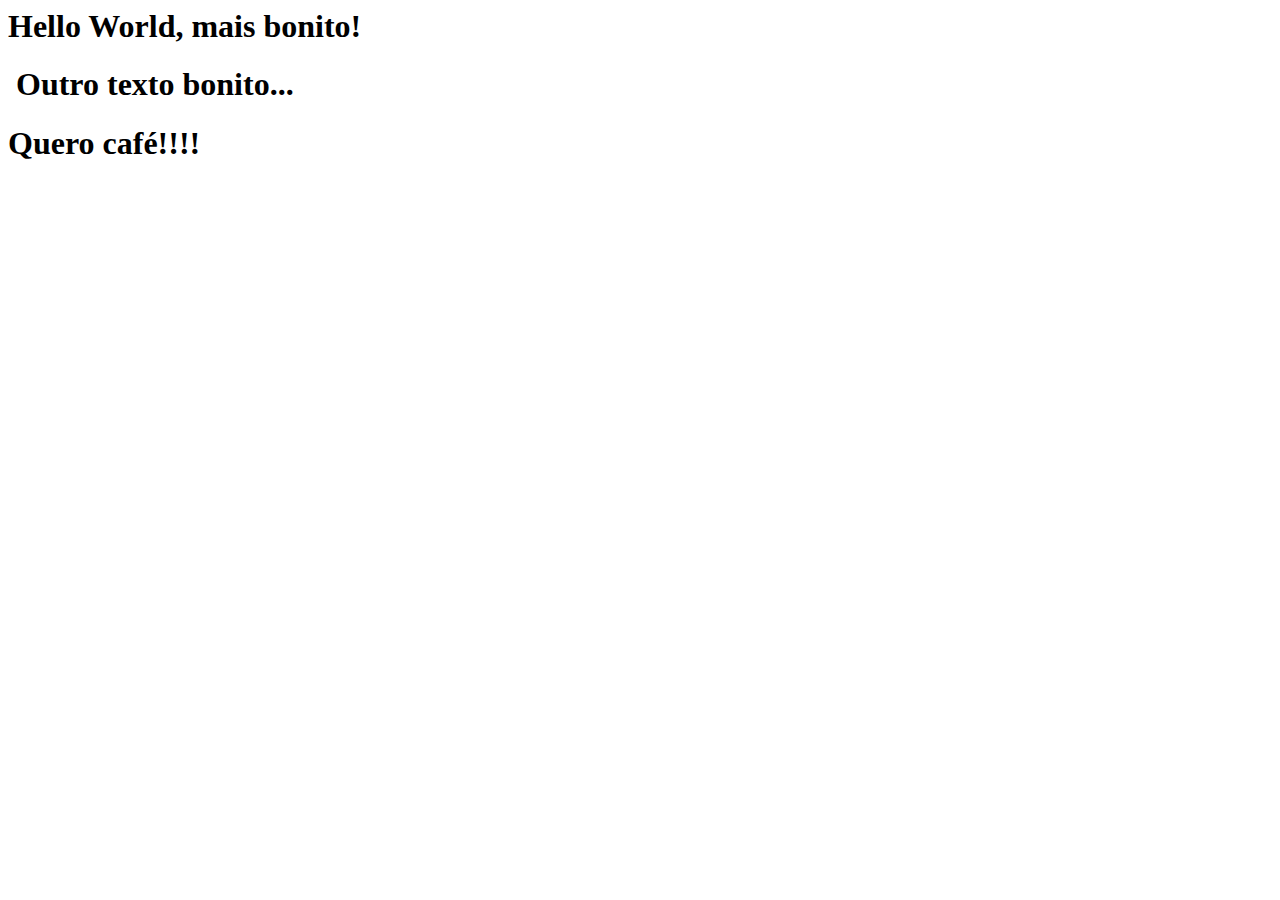
==== index.html @ 04673372 "Add files via upload" ====
<html>
    <head>
        <title>Exemplo CSS</title>
        <link rel="stylesheet" href="./Estilos/style.css" type="text/css">
    </head>
    <body>
        <h1>Hello World, mais bonito!</h1>
        <h1 class="titulo">&nbsp;Outro texto bonito...</h1>
        <h1>Quero caf&eacute;!!!!</h1>
    </body>
</html>
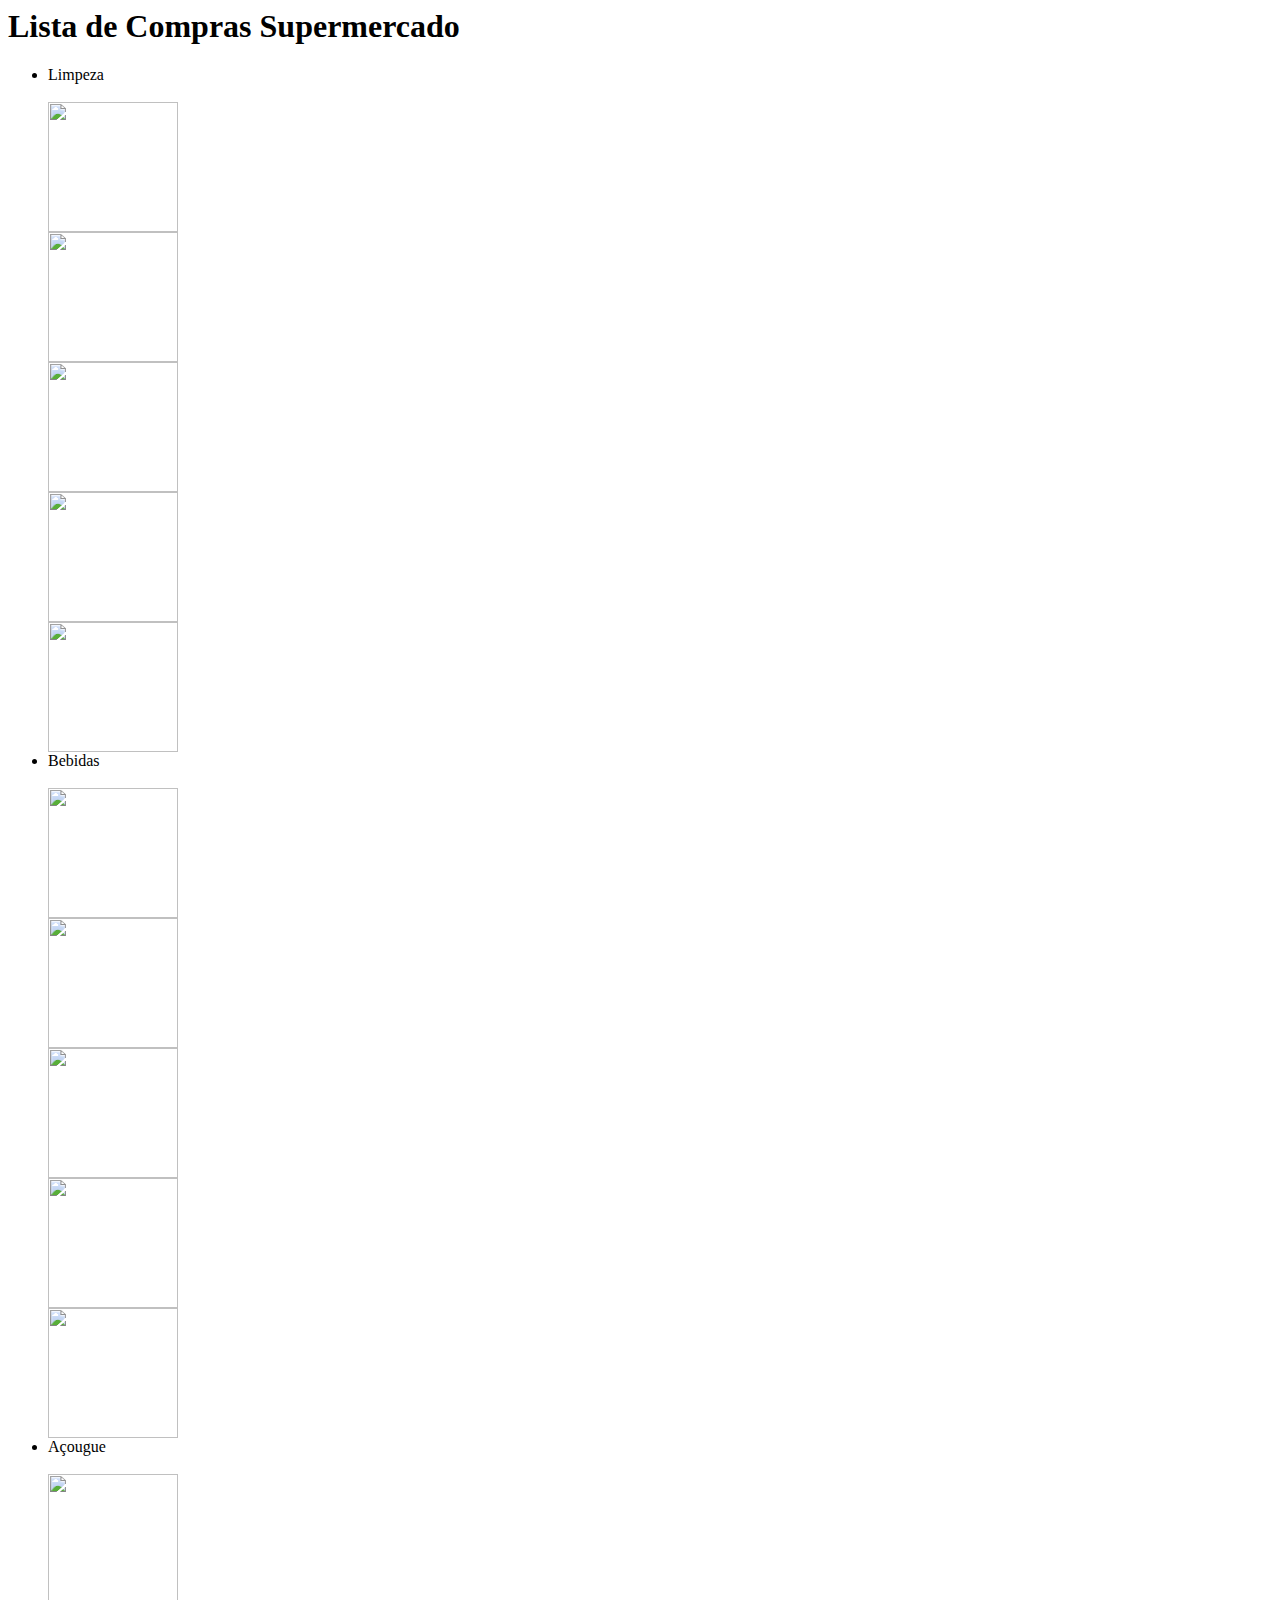
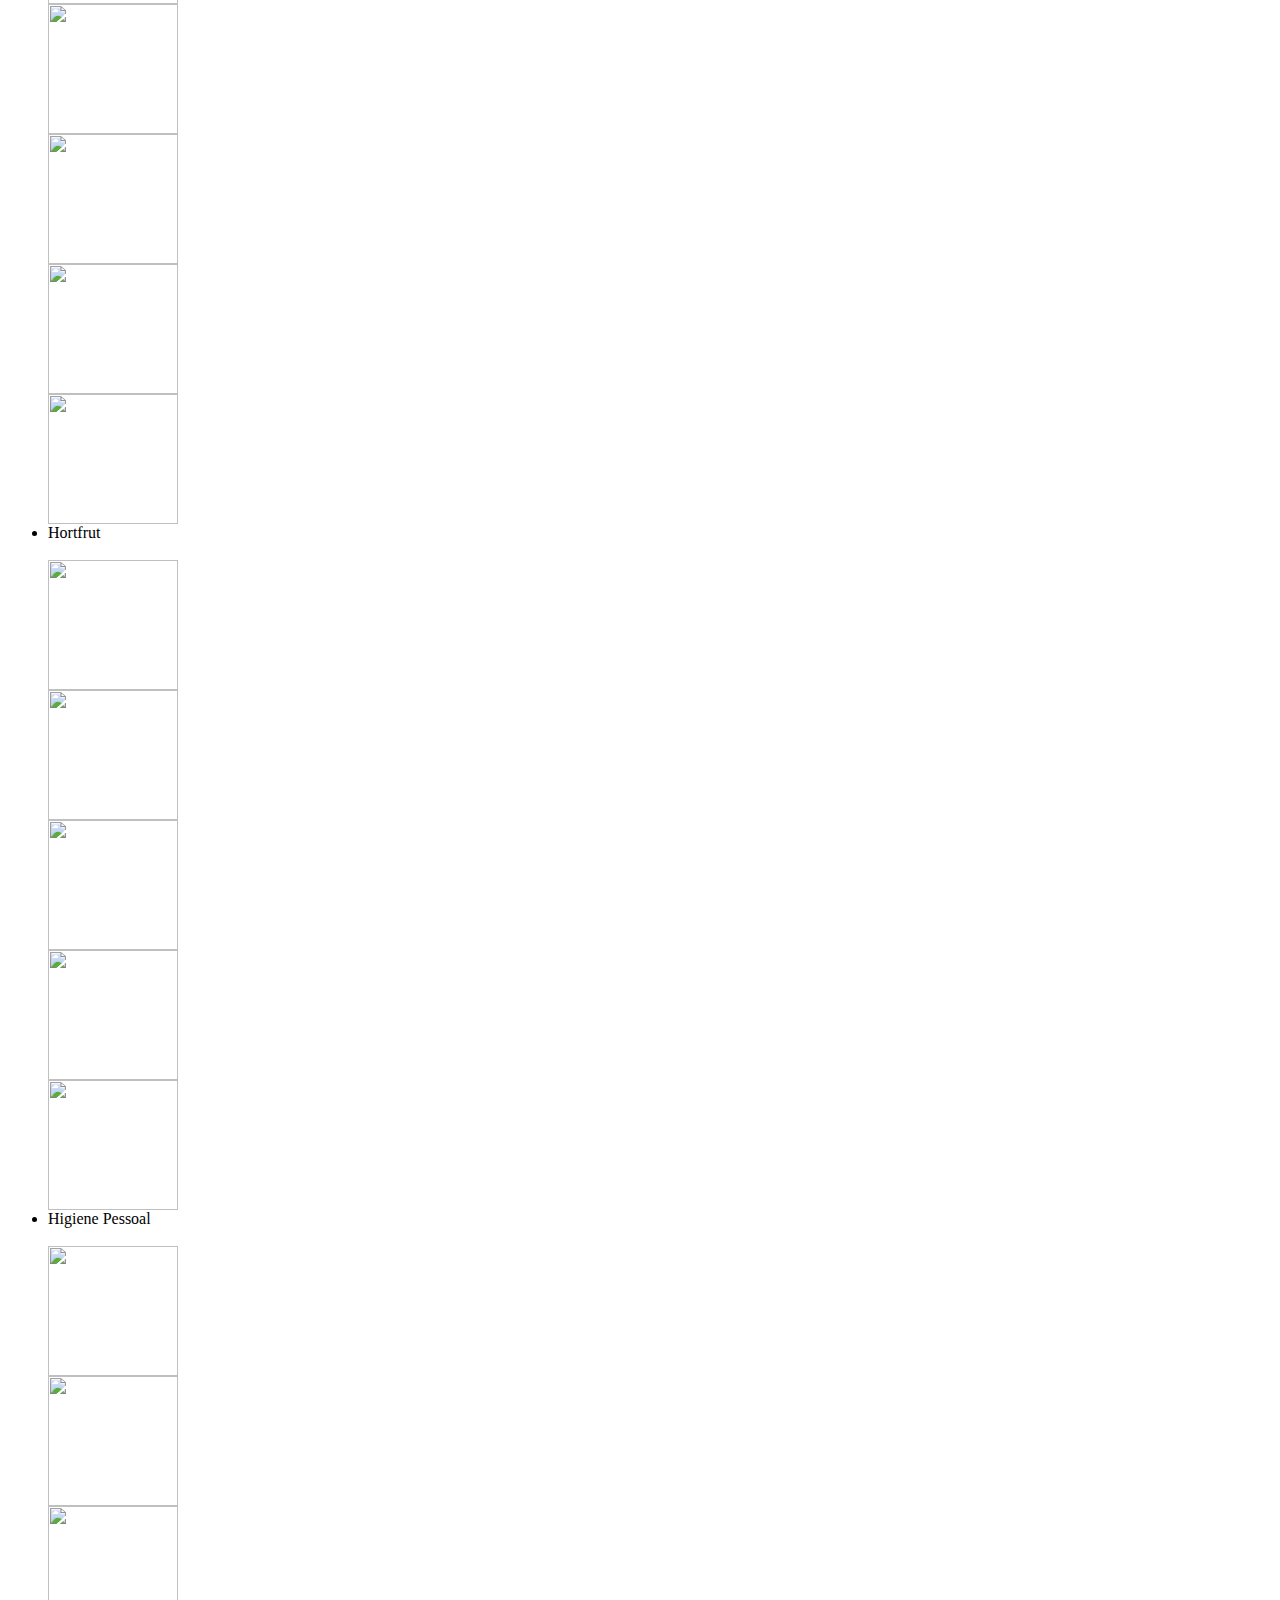
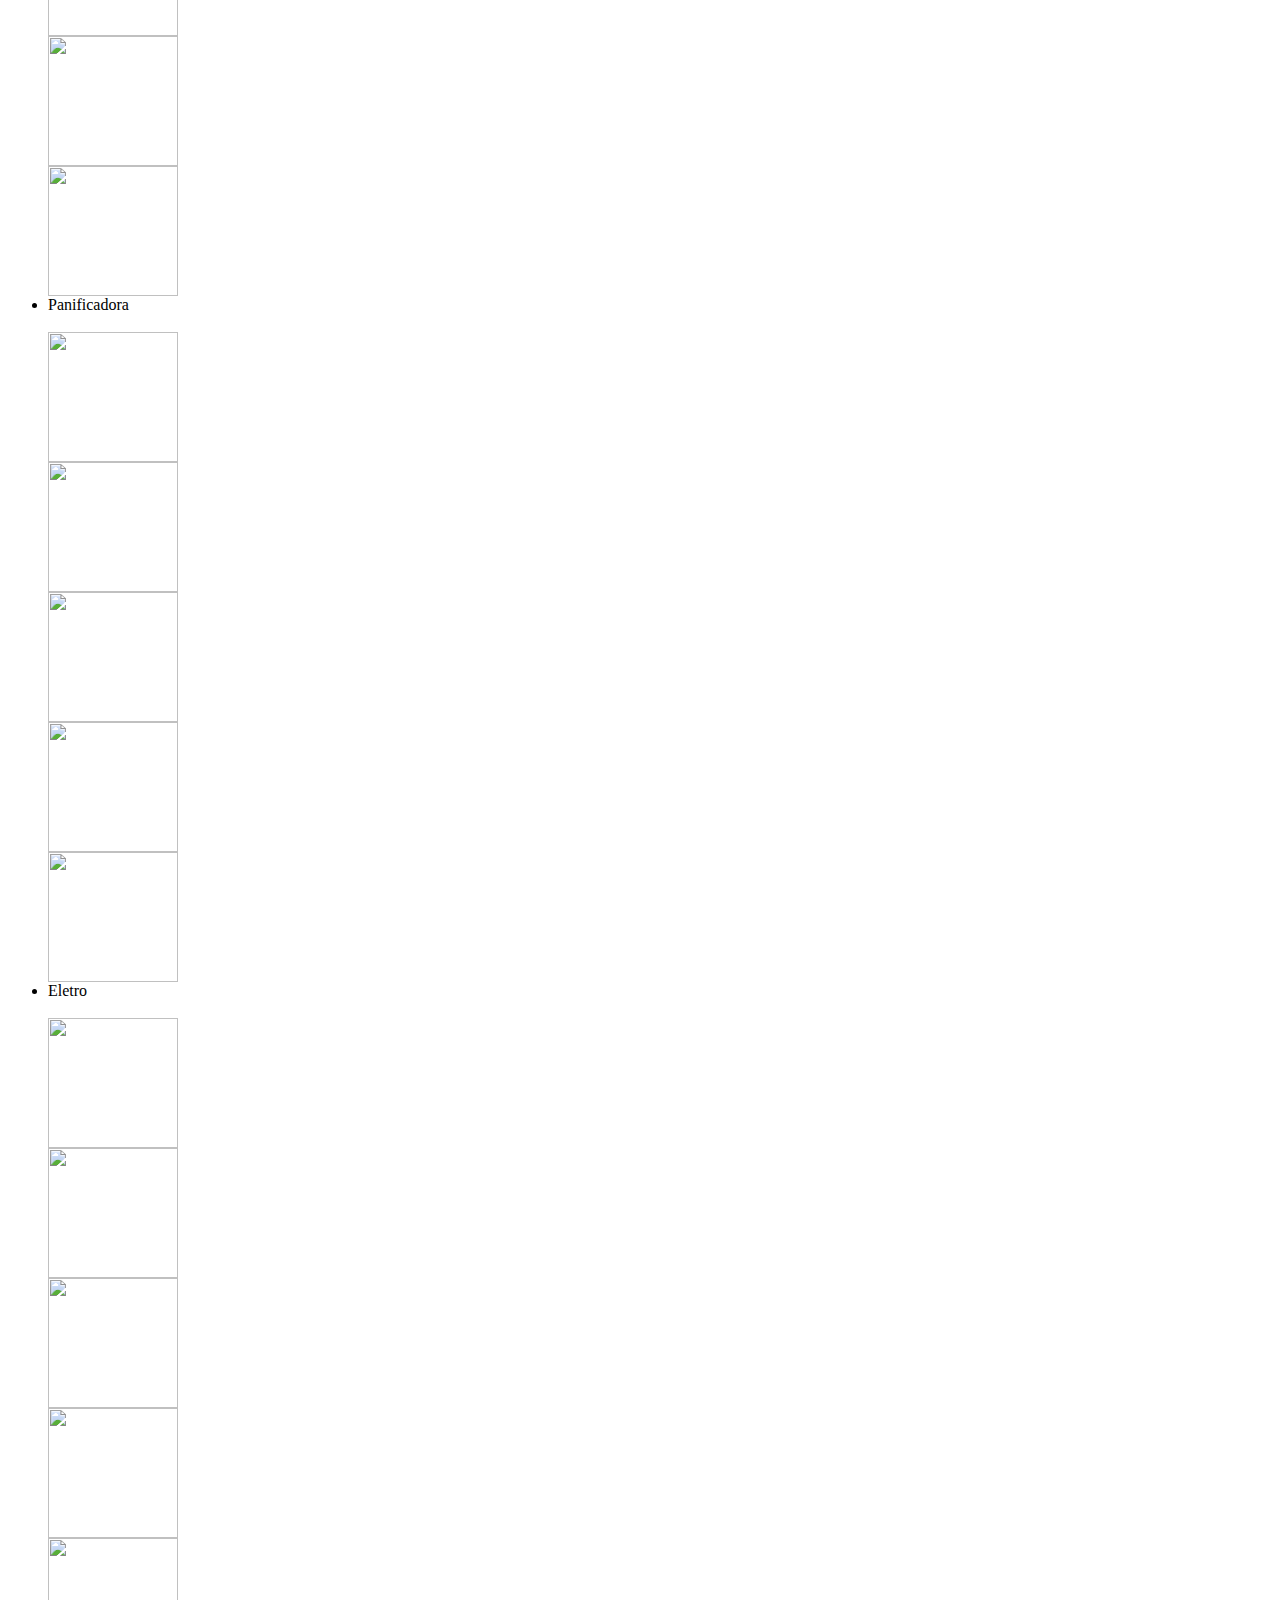
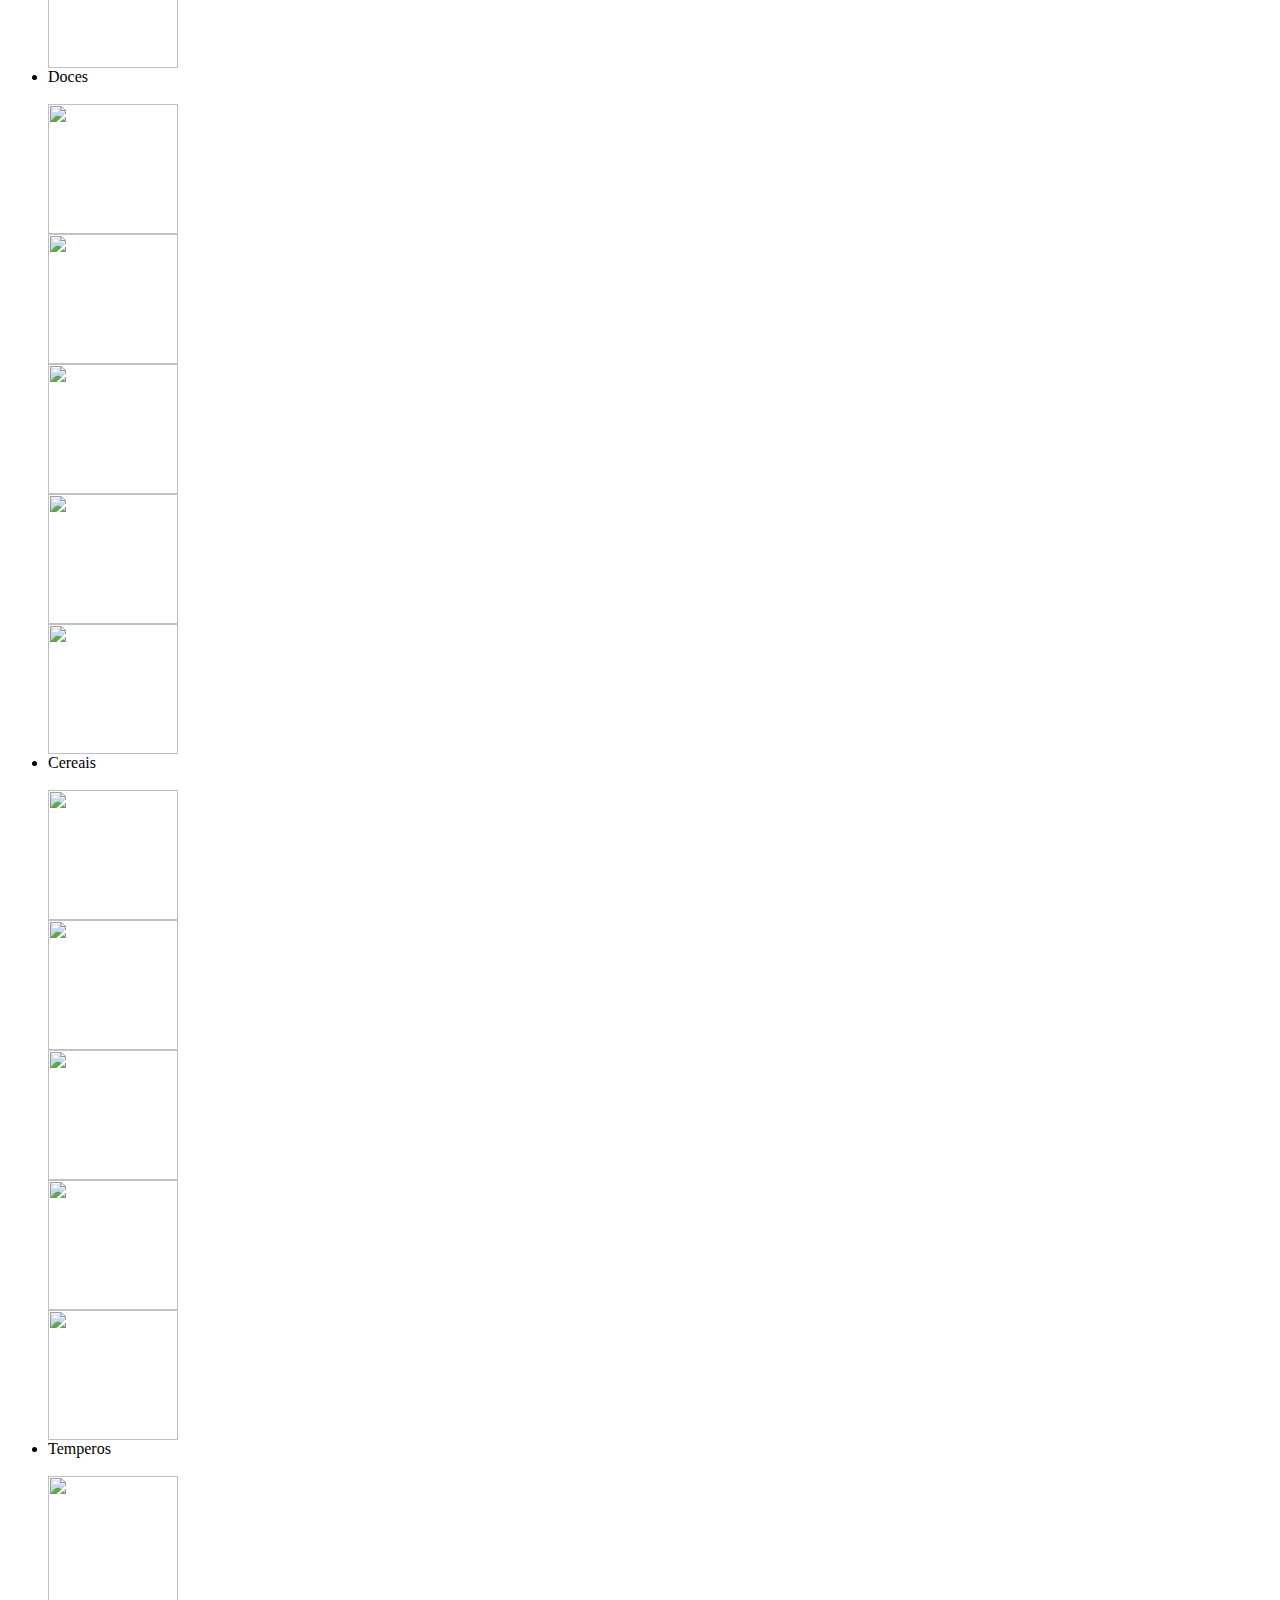
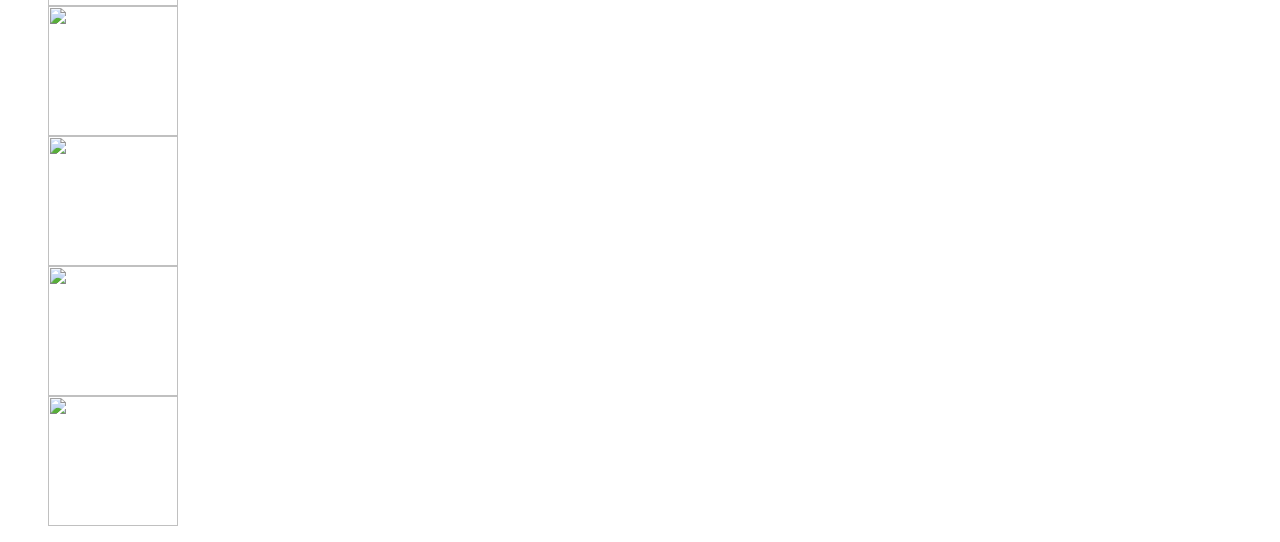
==== commit 5dda71ae: "Add files via upload" ====
--- a/index.html
+++ b/index.html
@@ -1,11 +1,91 @@
 <html>
-    <head>
-        <title>Exemplo CSS</title>
-        <link rel="stylesheet" href="./Estilos/style.css" type="text/css">
-    </head>
-    <body>
-        <h1>Hello World, mais bonito!</h1>
-        <h1 class="titulo">&nbsp;Outro texto bonito...</h1>
-        <h1>Quero caf&eacute;!!!!</h1>
-    </body>
-</html>+<head>
+    <title>Lista de Compras Supermercado</title>
+</head>
+<body>
+<h1>Lista de Compras Supermercado</h1>
+
+    <ul>
+
+    <li>Limpeza</li>
+    
+    <br><img src="https://cdn.awsli.com.br/300x300/2732/2732782/produto/263363238/sabao-em-po-aomo-lavagem-perfeita-800g-t5shzn32zv.jpg" width="130px">
+    <br><img src="https://cdn.awsli.com.br/600x450/2185/2185558/produto/245933241/lavanderia-girando-sol-acao-total-sabao-liquido-p-roupas-5l-d13ab405-f087m2v608.jpg" width="130px">
+    <br><img src="https://encrypted-tbn0.gstatic.com/images?q=tbn:ANd9GcSQDHB2IP5m7UOggHAuUGIqe2mVwFNinQmpug&s" width="130px">
+    <br><img src="https://images.tcdn.com.br/img/img_prod/694926/detergente_ype_lava_loucas_neutro_liquido_500ml_360129_1_dabf73d81954210caed4e6bdd961a981.jpg" width="130px">
+    <br><img src="https://cdn.awsli.com.br/2500x2500/446/446822/produto/19558439/papel-higinico-neutro-folha-simples-personal---c-4un-0-7896110094816-xkua0ndqjb.jpg" width="130px">
+    
+    <li>Bebidas</li>
+    
+    <br><img src="https://encrypted-tbn0.gstatic.com/images?q=tbn:ANd9GcSjipNEE_afqL2Pa4SkpLXZ0KJ7AKdXT2443w&s" width="130px">
+    <br><img src="https://encrypted-tbn0.gstatic.com/images?q=tbn:ANd9GcQdnCN93dowrCHtS0UXuaytMLV1FVKgkOW16w&s" width="130px">
+    <br><img src="https://drogariasp.vteximg.com.br/arquivos/ids/435164-1000-1000/641693---energetico-monster-energy-473ml-spal.jpg?v=637496168469870000" width="130px">
+    <br><img src="https://ibassets.com.br/ib.item.image.large/l-567c493a255b49e0a11112b741bb6039.jpeg" width="130px">
+    <br><img src="https://destro.fbitsstatic.net/img/p/isotonico-gatorade-laranja-500ml-77913/264467-1.jpg?w=500&h=500&v=no-change&qs=ignore" width="130px">
+
+    <li>Açougue</li>
+
+    <br><img src="https://encrypted-tbn0.gstatic.com/images?q=tbn:ANd9GcSnXCrG7gqh3ilHZXtg-mRGIzVCGohrsRJ--Q&s" width="130px">
+    <br><img src="https://encrypted-tbn0.gstatic.com/images?q=tbn:ANd9GcQit7PEDLl-A0BXILIma5Bmd6piSO52qp4VNg&s" width="130px">
+    <br><img src="https://www.acouguebomboi.com.br/wp-content/uploads/2021/04/alcatra-bomboi-mercado-de-carnes-rio-de-janeiro.jpg" width="130px">
+    <br><img src="https://encrypted-tbn0.gstatic.com/images?q=tbn:ANd9GcTfmpqPJIetAG-mI67DGDinLAa7BO-mLLautA&s" width="130px">
+    <br><img src="https://phygital-files.mercafacil.com/celeiromorrinhos/uploads/produto/carne_bovina_bisteca_paleta_c_osso_kg_d782d275-d102-40c1-81d0-87d5aa42658c.png" width="130px">
+
+    <li>Hortfrut</li>
+
+    <br><img src="https://cdn.awsli.com.br/800x800/681/681419/produto/238644608/pimenta-o-vermelho-10kg-1gks5c1n3c.png" width="130px">
+    <br><img src="https://s2.glbimg.com/8Yjg1726M3Esv1UgHaXHluVigF4=/400x280/top/e.glbimg.com/og/ed/f/original/2013/12/02/como_plantar_pepino.jpg" width="130px">
+    <br><img src="https://encrypted-tbn0.gstatic.com/images?q=tbn:ANd9GcSj5Hldep-nhKxhEEk5a-Dc2vQjweqt4brNSQ&s" width="130px">
+    <br><img src="https://vendas.sakata.com.br/wp-content/uploads/2023/06/img-psique.jpg" width="130px">
+    <br><img src="https://www.proativaalimentos.com.br/image/cache/catalog/img_prod/captura_de_tela_2018-01-25_a_s_09.13.13[1]-1000x1000.png" width="130px">
+    
+    <li>Higiene Pessoal</li>
+    
+    <br><img src="https://dmvfarma.vtexassets.com/arquivos/ids/250576-800-auto?v=638569257770830000&width=800&height=auto&aspect=true" width="130px">
+    <br><img src="https://images.tcdn.com.br/img/img_prod/763758/sabonete_barra_dove_original_90g_564_1_07b591daf936fa53b6470ed0bb21e7b0.jpg" width="130px">
+    <br><img src="https://drogariasp.vteximg.com.br/arquivos/ids/1066314-1000-1000/615641---Enxaguante-Bucal-Colgate-Plax-Ice-Infinity-1-Litro_0000_629a1a356673660bdf955ed0.png?v=638455194369230000" width="130px">
+    <br><img src="https://m.media-amazon.com/images/I/51YN9E9CZZL._AC_UF1000,1000_QL80_.jpg" width="130px">
+    <br><img src="https://m.media-amazon.com/images/I/61avWOVBbzL._AC_UF1000,1000_QL80_.jpg" width="130px">
+    
+    <li>Panificadora</li>
+
+    <br><img src="https://cdn.2rscms.com.br/imgcache/5054/uploads/5054/layout/Linha%20Gold%20Paes/pao-frances.png.webp" width="130px">
+    <br><img src="https://www.naturaldaterra.com.br/_next/image?url=https%3A%2F%2Fnaturalterra.vtexassets.com%2Farquivos%2Fids%2F156620%2FBolo-de-Chocolate.jpg%3Fv%3D638671093207430000&w=1440&q=75" width="130px">
+    <br><img src="https://www.hortifruti.com.br/_next/image?url=https%3A%2F%2Fhortifrutibr.vtexassets.com%2Farquivos%2Fids%2F167288%2FPao-de-Queijo-Unidade.jpg%3Fv%3D638671094112700000&w=1440&q=75" width="130px">
+    <br><img src="https://superrissul.vtexassets.com/arquivos/ids/738883/Cueca-Virada-Caseira.png?v=638774058933430000" width="130px">
+    <br><img src="https://cupcakeparaeventos.com.br/wp-content/uploads/2024/05/cupcake_19-1000x1000-1.jpg" width="130px">
+    
+    <li>Eletro</li>
+
+    <br><img src="https://m.media-amazon.com/images/I/81tEuaCmUBL.jpg" width="130px">
+    <br><img src="https://images.tcdn.com.br/img/img_prod/486750/computador_completo_tob_intel_core_i7_com_ssd_480gb_memoria_16gb_windows_10_pro_trial_teclado_e_mous_7777_1_8c7a9cc73ecb2d2ea23548986101be52.jpeg" width="130px">
+    <br><img src="https://encrypted-tbn0.gstatic.com/images?q=tbn:ANd9GcTOVVKu_3SAU_3YGxT3aMFqMqKmwN_Ibexq2w&s" width="130px">
+    <br><img src="https://encrypted-tbn0.gstatic.com/images?q=tbn:ANd9GcST7bYCQJk12PXe0KpRgekjDCnI_g3cdWTmww&s" width="130px">
+    <br><img src="https://moveislinhares.vteximg.com.br/arquivos/ids/237222-1000-1000/113995-1.jpg?v=638681612838030000" width="130px">
+    
+    <li>Doces</li>
+
+    <br><img src="https://www.marajoaraalimentos.com.br/2018/wp-content/uploads/2020/07/349-scaled.jpg" width="130px">
+    <br><img src="https://i0.wp.com/dcdocura.com.br/wp-content/uploads/2023/05/cone-trufado-de-brigadeiro-1.webp?fit=600%2C450&ssl=1" width="130px">
+    <br><img src="https://a-static.mlcdn.com.br/1500x1500/caixa-de-bombom-nestle-especialidades-251g/magazineluiza/230907700/d7bb82690a7769fb9d52b24f656a8576.jpg" width="130px">
+    <br><img src="https://encrypted-tbn0.gstatic.com/images?q=tbn:ANd9GcTcBjrDNbrICowO3UbnU59yB95jqkcWAm5-sA&s" width="130px">
+    <br><img src="https://encrypted-tbn0.gstatic.com/images?q=tbn:ANd9GcTngz7WDlHzj9gGV6LwrvYSfrPojOyJdqg1Eg&s" width="130px">
+    
+    <li>Cereais</li>
+
+    <br><img src="https://www.clubeextra.com.br/img/uploads/1/495/25083495.jpg" width="130px">
+    <br><img src="https://casaspedro.vteximg.com.br/arquivos/ids/197207-1000-1000/arroz-branco-tipo-1-agulinha--kg.png?v=638772290170330000" width="130px">
+    <br><img src="https://agrossol.com/arquivos//produtos/70/original/centeio-e1547635578645.jpg" width="130px">
+    <br><img src="https://carrefourbrfood.vtexassets.com/arquivos/ids/178733914/cereal-matinal-nescau-770g-3.jpg?v=638669434936000000" width="130px">
+    <br><img src="https://imageswscdn.wslojas.com.br/files/24534/MED_quinoa-em-graos-mix-pacote-5-kg-60-1.jpg" width="130px">
+
+    <li>Temperos</li>
+
+    <br><img src="https://temperosedoces.com.br/wp-content/uploads/2018/11/sal-rosa-do-himalaia.jpg" width="130px">
+    <br><img src="https://images.tcdn.com.br/img/img_prod/1219012/acafrao_em_po_curcuma_100g_569_1_8835a2fadaee65e9727eaee90683acb8_20240219125055.jpg" width="130px">
+    <br><img src="https://cdn.awsli.com.br/600x450/1563/1563255/produto/66264394/8abc7a251c.jpg" width="130px">
+    <br><img src="https://cdn.awsli.com.br/2500x2500/2684/2684824/produto/273555442/cominho-em-po-46t6jizdt6.jpg" width="130px">
+    <br><img src="https://lojaajinomoto.vtexassets.com/arquivos/ids/156477/carnes-imagem.png?v=638730929534930000" width="130px">
+  <ul>
+<body>
+<html>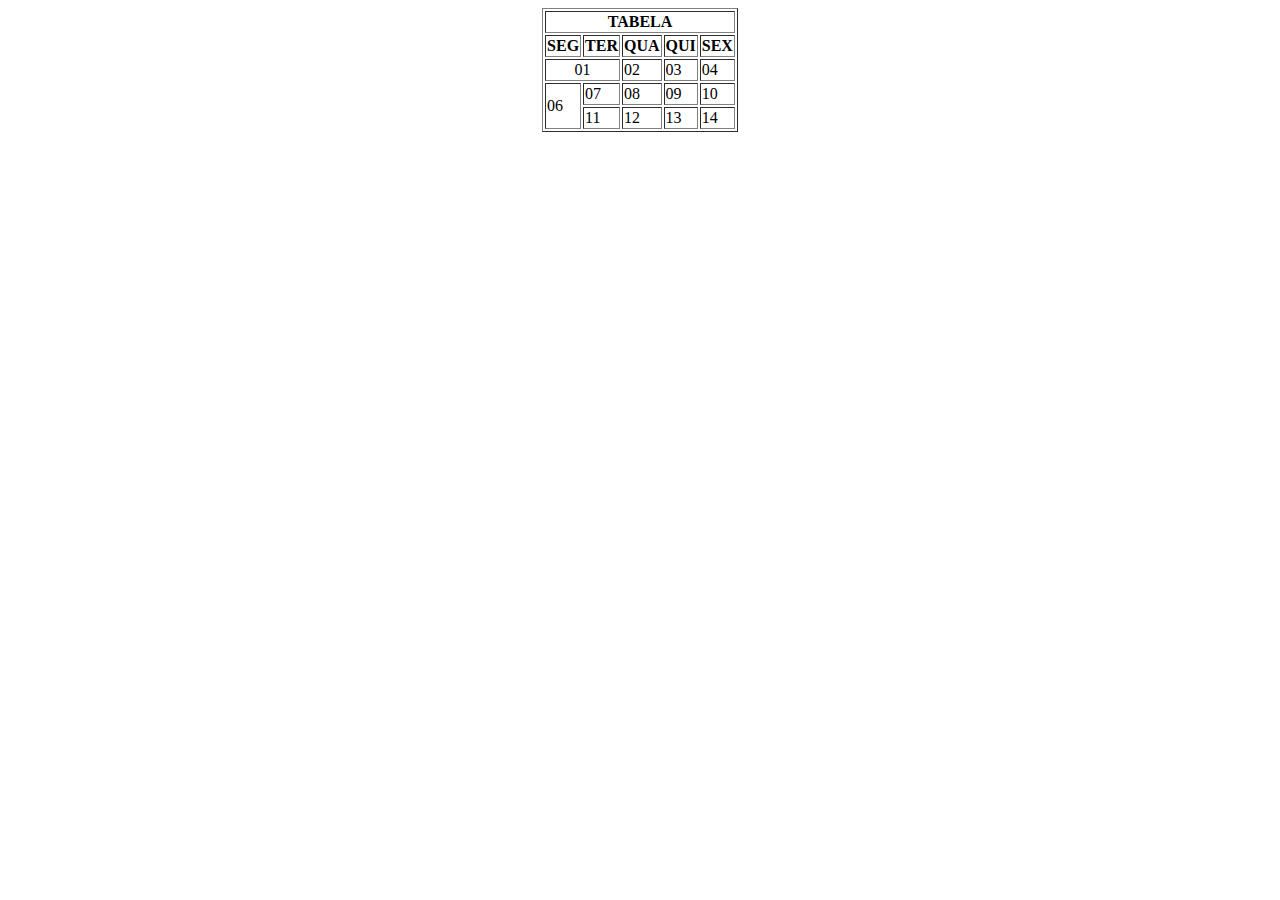
==== commit a6ea2f29: "Add files via upload" ====
--- a/index.html
+++ b/index.html
@@ -1,91 +1,41 @@
-<html>
+<!DOCTYPE html>
+<html lang="en">
 <head>
-    <title>Lista de Compras Supermercado</title>
+    <meta charset="UTF-8">
+    <title>Tabela</title>
 </head>
+
 <body>
-<h1>Lista de Compras Supermercado</h1>
-
-    <ul>
-
-    <li>Limpeza</li>
-    
-    <br><img src="https://cdn.awsli.com.br/300x300/2732/2732782/produto/263363238/sabao-em-po-aomo-lavagem-perfeita-800g-t5shzn32zv.jpg" width="130px">
-    <br><img src="https://cdn.awsli.com.br/600x450/2185/2185558/produto/245933241/lavanderia-girando-sol-acao-total-sabao-liquido-p-roupas-5l-d13ab405-f087m2v608.jpg" width="130px">
-    <br><img src="https://encrypted-tbn0.gstatic.com/images?q=tbn:ANd9GcSQDHB2IP5m7UOggHAuUGIqe2mVwFNinQmpug&s" width="130px">
-    <br><img src="https://images.tcdn.com.br/img/img_prod/694926/detergente_ype_lava_loucas_neutro_liquido_500ml_360129_1_dabf73d81954210caed4e6bdd961a981.jpg" width="130px">
-    <br><img src="https://cdn.awsli.com.br/2500x2500/446/446822/produto/19558439/papel-higinico-neutro-folha-simples-personal---c-4un-0-7896110094816-xkua0ndqjb.jpg" width="130px">
-    
-    <li>Bebidas</li>
-    
-    <br><img src="https://encrypted-tbn0.gstatic.com/images?q=tbn:ANd9GcSjipNEE_afqL2Pa4SkpLXZ0KJ7AKdXT2443w&s" width="130px">
-    <br><img src="https://encrypted-tbn0.gstatic.com/images?q=tbn:ANd9GcQdnCN93dowrCHtS0UXuaytMLV1FVKgkOW16w&s" width="130px">
-    <br><img src="https://drogariasp.vteximg.com.br/arquivos/ids/435164-1000-1000/641693---energetico-monster-energy-473ml-spal.jpg?v=637496168469870000" width="130px">
-    <br><img src="https://ibassets.com.br/ib.item.image.large/l-567c493a255b49e0a11112b741bb6039.jpeg" width="130px">
-    <br><img src="https://destro.fbitsstatic.net/img/p/isotonico-gatorade-laranja-500ml-77913/264467-1.jpg?w=500&h=500&v=no-change&qs=ignore" width="130px">
-
-    <li>Açougue</li>
-
-    <br><img src="https://encrypted-tbn0.gstatic.com/images?q=tbn:ANd9GcSnXCrG7gqh3ilHZXtg-mRGIzVCGohrsRJ--Q&s" width="130px">
-    <br><img src="https://encrypted-tbn0.gstatic.com/images?q=tbn:ANd9GcQit7PEDLl-A0BXILIma5Bmd6piSO52qp4VNg&s" width="130px">
-    <br><img src="https://www.acouguebomboi.com.br/wp-content/uploads/2021/04/alcatra-bomboi-mercado-de-carnes-rio-de-janeiro.jpg" width="130px">
-    <br><img src="https://encrypted-tbn0.gstatic.com/images?q=tbn:ANd9GcTfmpqPJIetAG-mI67DGDinLAa7BO-mLLautA&s" width="130px">
-    <br><img src="https://phygital-files.mercafacil.com/celeiromorrinhos/uploads/produto/carne_bovina_bisteca_paleta_c_osso_kg_d782d275-d102-40c1-81d0-87d5aa42658c.png" width="130px">
-
-    <li>Hortfrut</li>
-
-    <br><img src="https://cdn.awsli.com.br/800x800/681/681419/produto/238644608/pimenta-o-vermelho-10kg-1gks5c1n3c.png" width="130px">
-    <br><img src="https://s2.glbimg.com/8Yjg1726M3Esv1UgHaXHluVigF4=/400x280/top/e.glbimg.com/og/ed/f/original/2013/12/02/como_plantar_pepino.jpg" width="130px">
-    <br><img src="https://encrypted-tbn0.gstatic.com/images?q=tbn:ANd9GcSj5Hldep-nhKxhEEk5a-Dc2vQjweqt4brNSQ&s" width="130px">
-    <br><img src="https://vendas.sakata.com.br/wp-content/uploads/2023/06/img-psique.jpg" width="130px">
-    <br><img src="https://www.proativaalimentos.com.br/image/cache/catalog/img_prod/captura_de_tela_2018-01-25_a_s_09.13.13[1]-1000x1000.png" width="130px">
-    
-    <li>Higiene Pessoal</li>
-    
-    <br><img src="https://dmvfarma.vtexassets.com/arquivos/ids/250576-800-auto?v=638569257770830000&width=800&height=auto&aspect=true" width="130px">
-    <br><img src="https://images.tcdn.com.br/img/img_prod/763758/sabonete_barra_dove_original_90g_564_1_07b591daf936fa53b6470ed0bb21e7b0.jpg" width="130px">
-    <br><img src="https://drogariasp.vteximg.com.br/arquivos/ids/1066314-1000-1000/615641---Enxaguante-Bucal-Colgate-Plax-Ice-Infinity-1-Litro_0000_629a1a356673660bdf955ed0.png?v=638455194369230000" width="130px">
-    <br><img src="https://m.media-amazon.com/images/I/51YN9E9CZZL._AC_UF1000,1000_QL80_.jpg" width="130px">
-    <br><img src="https://m.media-amazon.com/images/I/61avWOVBbzL._AC_UF1000,1000_QL80_.jpg" width="130px">
-    
-    <li>Panificadora</li>
-
-    <br><img src="https://cdn.2rscms.com.br/imgcache/5054/uploads/5054/layout/Linha%20Gold%20Paes/pao-frances.png.webp" width="130px">
-    <br><img src="https://www.naturaldaterra.com.br/_next/image?url=https%3A%2F%2Fnaturalterra.vtexassets.com%2Farquivos%2Fids%2F156620%2FBolo-de-Chocolate.jpg%3Fv%3D638671093207430000&w=1440&q=75" width="130px">
-    <br><img src="https://www.hortifruti.com.br/_next/image?url=https%3A%2F%2Fhortifrutibr.vtexassets.com%2Farquivos%2Fids%2F167288%2FPao-de-Queijo-Unidade.jpg%3Fv%3D638671094112700000&w=1440&q=75" width="130px">
-    <br><img src="https://superrissul.vtexassets.com/arquivos/ids/738883/Cueca-Virada-Caseira.png?v=638774058933430000" width="130px">
-    <br><img src="https://cupcakeparaeventos.com.br/wp-content/uploads/2024/05/cupcake_19-1000x1000-1.jpg" width="130px">
-    
-    <li>Eletro</li>
-
-    <br><img src="https://m.media-amazon.com/images/I/81tEuaCmUBL.jpg" width="130px">
-    <br><img src="https://images.tcdn.com.br/img/img_prod/486750/computador_completo_tob_intel_core_i7_com_ssd_480gb_memoria_16gb_windows_10_pro_trial_teclado_e_mous_7777_1_8c7a9cc73ecb2d2ea23548986101be52.jpeg" width="130px">
-    <br><img src="https://encrypted-tbn0.gstatic.com/images?q=tbn:ANd9GcTOVVKu_3SAU_3YGxT3aMFqMqKmwN_Ibexq2w&s" width="130px">
-    <br><img src="https://encrypted-tbn0.gstatic.com/images?q=tbn:ANd9GcST7bYCQJk12PXe0KpRgekjDCnI_g3cdWTmww&s" width="130px">
-    <br><img src="https://moveislinhares.vteximg.com.br/arquivos/ids/237222-1000-1000/113995-1.jpg?v=638681612838030000" width="130px">
-    
-    <li>Doces</li>
-
-    <br><img src="https://www.marajoaraalimentos.com.br/2018/wp-content/uploads/2020/07/349-scaled.jpg" width="130px">
-    <br><img src="https://i0.wp.com/dcdocura.com.br/wp-content/uploads/2023/05/cone-trufado-de-brigadeiro-1.webp?fit=600%2C450&ssl=1" width="130px">
-    <br><img src="https://a-static.mlcdn.com.br/1500x1500/caixa-de-bombom-nestle-especialidades-251g/magazineluiza/230907700/d7bb82690a7769fb9d52b24f656a8576.jpg" width="130px">
-    <br><img src="https://encrypted-tbn0.gstatic.com/images?q=tbn:ANd9GcTcBjrDNbrICowO3UbnU59yB95jqkcWAm5-sA&s" width="130px">
-    <br><img src="https://encrypted-tbn0.gstatic.com/images?q=tbn:ANd9GcTngz7WDlHzj9gGV6LwrvYSfrPojOyJdqg1Eg&s" width="130px">
-    
-    <li>Cereais</li>
-
-    <br><img src="https://www.clubeextra.com.br/img/uploads/1/495/25083495.jpg" width="130px">
-    <br><img src="https://casaspedro.vteximg.com.br/arquivos/ids/197207-1000-1000/arroz-branco-tipo-1-agulinha--kg.png?v=638772290170330000" width="130px">
-    <br><img src="https://agrossol.com/arquivos//produtos/70/original/centeio-e1547635578645.jpg" width="130px">
-    <br><img src="https://carrefourbrfood.vtexassets.com/arquivos/ids/178733914/cereal-matinal-nescau-770g-3.jpg?v=638669434936000000" width="130px">
-    <br><img src="https://imageswscdn.wslojas.com.br/files/24534/MED_quinoa-em-graos-mix-pacote-5-kg-60-1.jpg" width="130px">
-
-    <li>Temperos</li>
-
-    <br><img src="https://temperosedoces.com.br/wp-content/uploads/2018/11/sal-rosa-do-himalaia.jpg" width="130px">
-    <br><img src="https://images.tcdn.com.br/img/img_prod/1219012/acafrao_em_po_curcuma_100g_569_1_8835a2fadaee65e9727eaee90683acb8_20240219125055.jpg" width="130px">
-    <br><img src="https://cdn.awsli.com.br/600x450/1563/1563255/produto/66264394/8abc7a251c.jpg" width="130px">
-    <br><img src="https://cdn.awsli.com.br/2500x2500/2684/2684824/produto/273555442/cominho-em-po-46t6jizdt6.jpg" width="130px">
-    <br><img src="https://lojaajinomoto.vtexassets.com/arquivos/ids/156477/carnes-imagem.png?v=638730929534930000" width="130px">
-  <ul>
-<body>
-<html>+    <table border="1" align="center">
+        <tr>
+            <th colspan="5">TABELA</th>
+        </tr>
+        <tr>
+            <th>SEG</th>
+            <th>TER</th>
+            <th>QUA</th>
+            <th>QUI</th>
+            <th>SEX</th>
+        </tr>
+        <tr>
+            <td colspan="2" align="center">01</td>
+            <td>02</td>
+            <td>03</td>
+            <td>04</td>
+        </tr>
+        <tr>
+            <td rowspan="2">06</td>
+            <td>07</td>
+            <td>08</td>
+            <td>09</td>
+            <td>10</td>
+        </tr>
+        <tr>
+            <td>11</td>
+            <td>12</td>
+            <td>13</td>
+            <td>14</td>
+        </tr>
+    </table>
+</body>
+</html>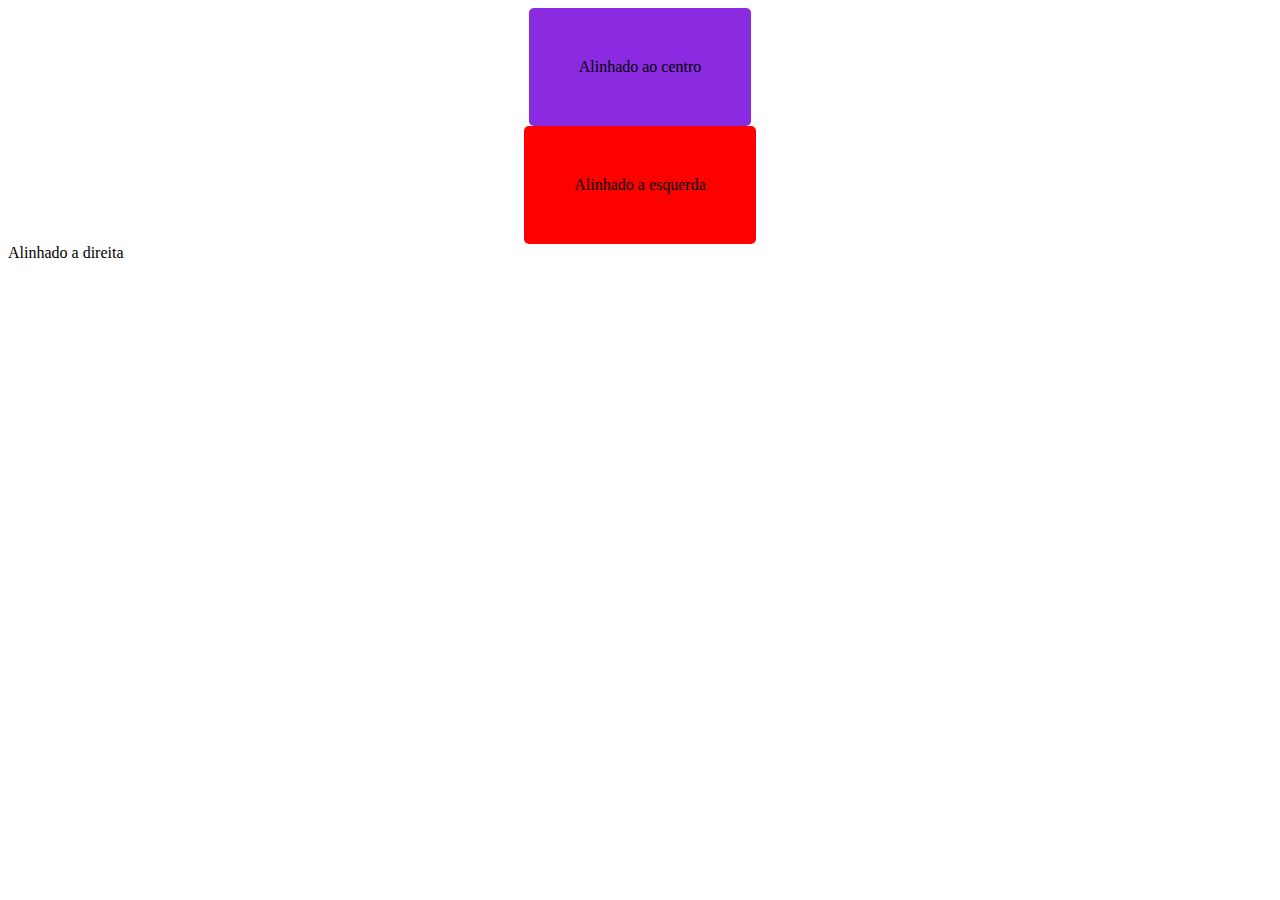
==== commit 7bf1460f: "Add files via upload" ====
--- a/index.html
+++ b/index.html
@@ -1,41 +1,16 @@
-<!DOCTYPE html>
-<html lang="en">
-<head>
-    <meta charset="UTF-8">
-    <title>Tabela</title>
-</head>
-
-<body>
-    <table border="1" align="center">
-        <tr>
-            <th colspan="5">TABELA</th>
-        </tr>
-        <tr>
-            <th>SEG</th>
-            <th>TER</th>
-            <th>QUA</th>
-            <th>QUI</th>
-            <th>SEX</th>
-        </tr>
-        <tr>
-            <td colspan="2" align="center">01</td>
-            <td>02</td>
-            <td>03</td>
-            <td>04</td>
-        </tr>
-        <tr>
-            <td rowspan="2">06</td>
-            <td>07</td>
-            <td>08</td>
-            <td>09</td>
-            <td>10</td>
-        </tr>
-        <tr>
-            <td>11</td>
-            <td>12</td>
-            <td>13</td>
-            <td>14</td>
-        </tr>
-    </table>
-</body>
+<html>
+    <head>
+        <link rel="stylesheet" href="styles.css">
+    </head>
+    <body>
+        <div class="divAlignCenter">
+            Alinhado ao centro
+        </div>
+        <div class="divAlignLeft">
+            Alinhado a esquerda 
+        </div>
+        <div class="divAlignRight">
+            Alinhado a direita
+        </div>
+    </body>
 </html>--- a/styles.css
+++ b/styles.css
@@ -0,0 +1,15 @@
+.divAlignCenter {
+    background-color: blueviolet;
+    margin: 0 auto;
+    width: fit-content;
+    padding: 50px 50px;
+    border-radius: 5px;
+}
+.divAlignLeft {
+    background-color:red;
+    margin:0 auto;
+    width: fit-content;
+    padding: 50px 50px;
+    border-radius: 5px;
+    position:relative;
+}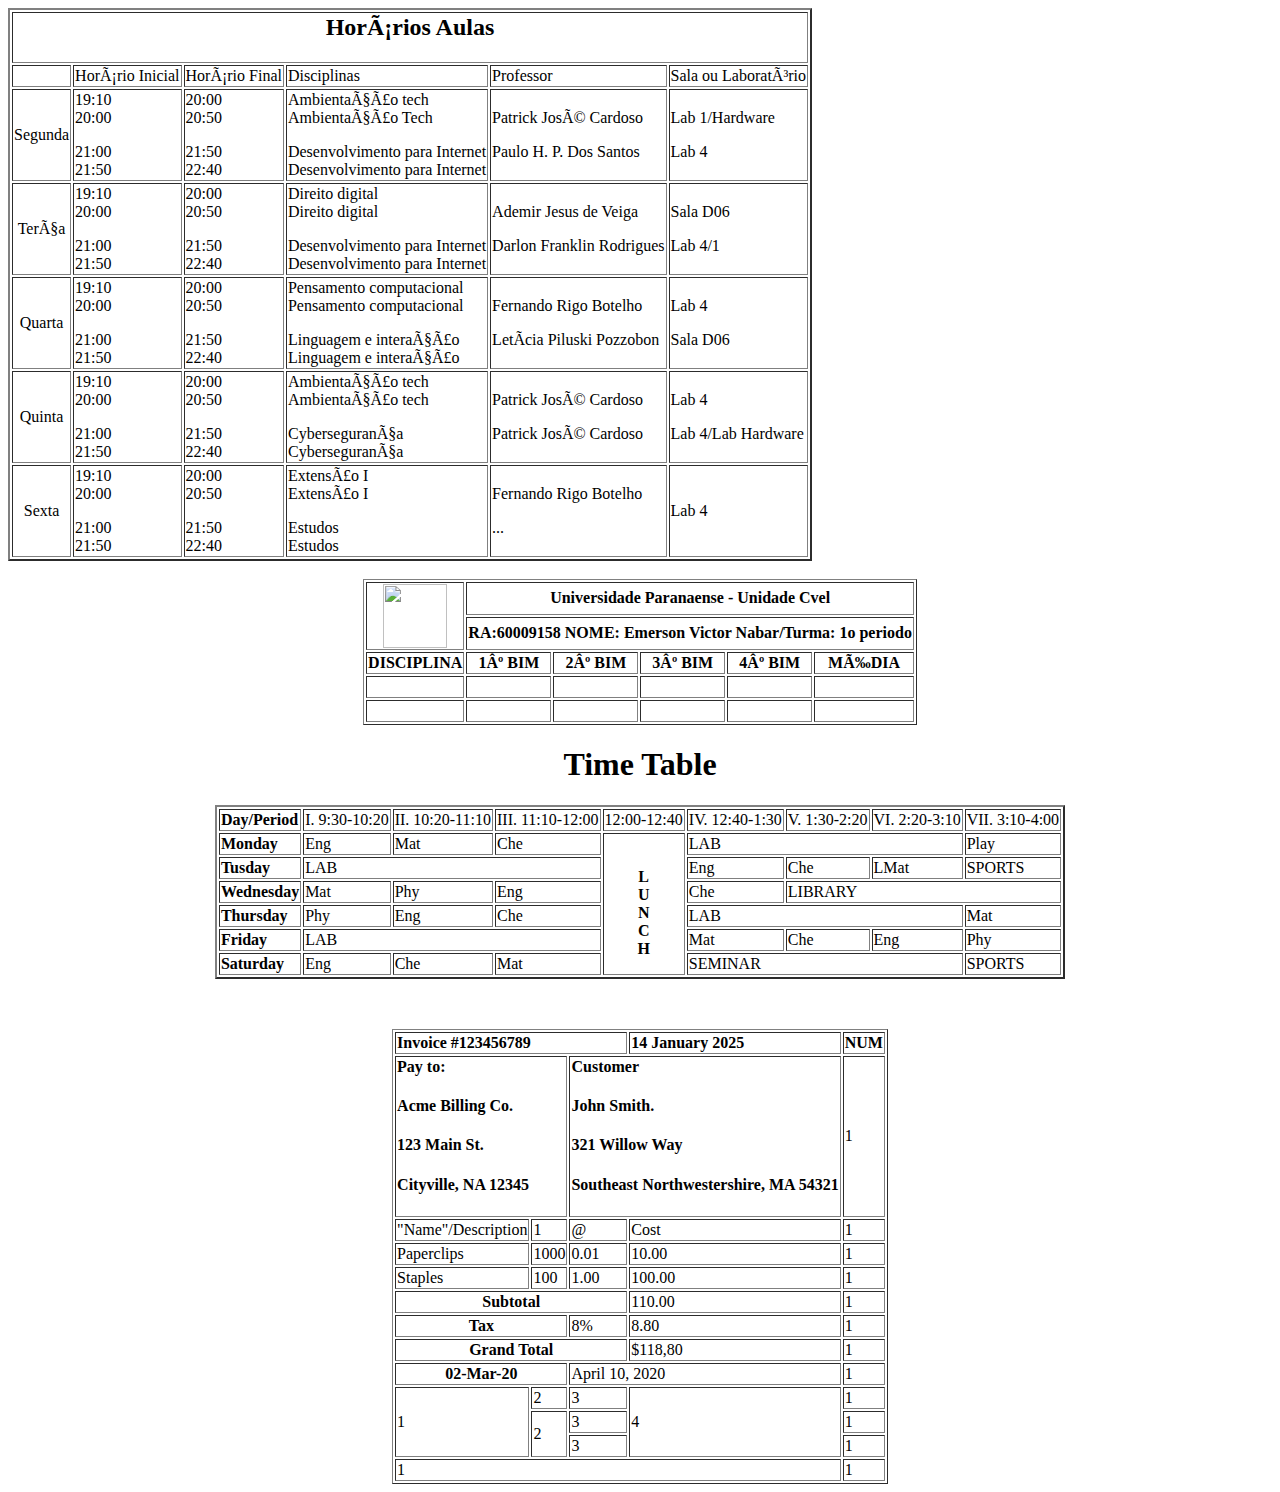
==== commit b5775564: "Add files via upload" ====
--- a/index.html
+++ b/index.html
@@ -1,16 +1,237 @@
-<html>
-    <head>
-        <link rel="stylesheet" href="styles.css">
-    </head>
-    <body>
-        <div class="divAlignCenter">
-            Alinhado ao centro
-        </div>
-        <div class="divAlignLeft">
-            Alinhado a esquerda 
-        </div>
-        <div class="divAlignRight">
-            Alinhado a direita
-        </div>
+<html lang="pt-br">
+<head>
+    <meta charset="UTF=8">
+    <meta name="viewport" content="width=device-width, initial-scarlet=1">
+    <title>Tabela</title>
+</head>
+
+<body>
+    <table border="2">
+       <tr>
+        <td align="center" colspan="7"><h2><b>Horários Aulas</b></h2></td>
+        </tr> 
+        <tr>
+            <td>&nbsp;</td>
+            <td>Horário Inicial</td>
+            <td>Horário Final</td>
+            <td>Disciplinas</td>
+            <td>Professor</td>
+            <td>Sala ou Laboratório</td>
+        </tr>
+        <tr>
+            <td>Segunda</td>
+            <td><div>19:10</div><div>20:00</div><p></p><div>21:00</div><div>21:50</div></td>
+            <td><div>20:00</div><div>20:50</div><p></p><div>21:50</div><div>22:40</div></td>
+            <td><div>Ambientação tech</div><div>Ambientação Tech</div><p></p><div>Desenvolvimento para Internet</div><div>Desenvolvimento para Internet</div></td>
+            <td><div>Patrick José Cardoso</div><p></p><div>Paulo H. P. Dos Santos</div></td>
+            <td><div>Lab 1/Hardware</div><p></p><div>Lab 4</div></td>
+        </tr>
+        <tr>
+            <td align="center">Terça</td>
+            <td><div>19:10</div><div>20:00</div><p></p><div>21:00</div><div>21:50</div></td>
+            <td><div>20:00</div><div>20:50</div><p></p><div>21:50</div><div>22:40</div></td>
+            <td><div>Direito digital</div><div>Direito digital</div><p></p><div>Desenvolvimento para Internet</div><div>Desenvolvimento para Internet</div></td>
+            <td><div>Ademir Jesus de Veiga</div><p></p><div>Darlon Franklin Rodrigues</div></td>
+            <td><div>Sala D06</div><p></p><div>Lab 4/1</div></td>
+        </tr>
+        <tr>
+            <td align="center">Quarta</td>
+            <td><div>19:10</div><div>20:00</div><p></p><div>21:00</div><div>21:50</div></td>
+            <td><div>20:00</div><div>20:50</div><p></p><div>21:50</div><div>22:40</div></td>
+            <td><div>Pensamento computacional</div><div>Pensamento computacional</div><p></p><div>Linguagem e interação</div><div>Linguagem e interação</div></td>
+            <td><div>Fernando Rigo Botelho</div><p></p><div>Letícia Piluski Pozzobon</div></td>
+            <td><div>Lab 4</div><p></p><div>Sala D06</div></td>
+        </tr>
+        <tr>
+            <td align="center">Quinta</td>
+            <td><div>19:10</div><div>20:00</div><p></p><div>21:00</div><div>21:50</div></td>
+            <td><div>20:00</div><div>20:50</div><p></p><div>21:50</div><div>22:40</div></td>
+            <td><div>Ambientação tech</div><div>Ambientação tech</div><p></p><div>Cybersegurança</div><div>Cybersegurança</div></td>
+            <td><div>Patrick José Cardoso</div><p></p><div>Patrick José Cardoso</div></td>
+            <td><div>Lab 4</div><p></p><div>Lab 4/Lab Hardware</div></td>
+        </tr>
+        <tr>
+            <td align="center">Sexta</td>
+            <td><div>19:10</div><div>20:00</div><p></p><div>21:00</div><div>21:50</div></td>
+            <td><div>20:00</div><div>20:50</div><p></p><div>21:50</div><div>22:40</div></td>
+            <td><div>Extensão I</div><div>Extensão I</div><p></p><div>Estudos</div><div>Estudos</div></td>
+            <td><div>Fernando Rigo Botelho</div><p></p><div>...</div></td>
+            <td><div>Lab 4</div></td>
+            </tr>
+    </table>
+    
+    <table border="1" align="center">
+        <tr> &nbsp;
+            <th rowspan="2" colspan="2">
+                <img src="https://yt3.googleusercontent.com/ytc/AIdro_mBlwgxNhn2gysDRvud7G31GYO9X4snWVvG4SeiUaCXFw=s900-c-k-c0x00ffffff-no-rj" alt="" width="64px">
+            </th>
+            <th colspan="9">Universidade Paranaense - Unidade Cvel</th>
+        </tr>
+    <tr>
+        <th colspan="9">RA:60009158 NOME: Emerson Victor Nabar/Turma: 1o periodo </th>
+    </tr>
+    <tr>
+        <th colspan="2">DISCIPLINA</th>
+        <th colspan="2">1º BIM</th>
+        <th colspan="2">2º BIM</th>
+        <th colspan="2">3º BIM</th>
+        <th colspan="2">4º BIM</th>
+        <th colspan="2">MÉDIA</th>
+    </tr>
+    <td colspan="2">&nbsp;</td>    
+    <td colspan="2">&nbsp;</td>    
+    <td colspan="2">&nbsp;</td>    
+    <td colspan="2">&nbsp;</td>    
+    <td colspan="2">&nbsp;</td>    
+    <td colspan="2">&nbsp;</td>   
+    </tr>   
+</tr>
+<td colspan="2">&nbsp;</td>    
+<td colspan="2">&nbsp;</td>    
+<td colspan="2">&nbsp;</td>    
+<td colspan="2">&nbsp;</td>    
+<td colspan="2">&nbsp;</td>    
+<td colspan="2">&nbsp;</td>   
+</tr>   
+
+    </table>
+    <h1 align="center"><b>Time Table</b></h1>
+    <table border="2" align="center">
+        <tr>
+            <td><b>Day/Period</b></td>
+            <td>I. 9:30-10:20</td>
+            <td>II. 10:20-11:10</td>
+            <td>III. 11:10-12:00</td>
+            <td>12:00-12:40</td>
+            <td>IV. 12:40-1:30</td>
+            <td>V. 1:30-2:20</td>
+            <td>VI. 2:20-3:10</td>
+            <td>VII. 3:10-4:00</td>
+        </tr>
+        <tr>
+            <td><b>Monday</b></td>
+            <td>Eng</td>
+            <td>Mat</td>
+            <td>Che</td>
+            <td rowspan="6" align="center"><b><br>L<br>U<br>N<br>C<br>H</b>
+            <td colspan="3">LAB</td>
+            <td>Play</td>
+        </tr>
+        <tr>
+            <td><b>Tusday</b></td>
+            <td colspan="3">LAB</td>
+            <td>Eng</td>
+            <td>Che</td>
+            <td>LMat</td>
+            <td>SPORTS</td>
+        </tr>
+        <tr>
+            <td><b>Wednesday</b></td>
+            <td>Mat</td>
+            <td>Phy</td>
+            <td>Eng</td>
+            <td>Che</td>
+            <td colspan="3">LIBRARY</td>
+        </tr>
+        <tr>
+            <td><b>Thursday</b></td>
+            <td>Phy</td>
+            <td>Eng</td>
+            <td>Che</td>
+            <td colspan="3">LAB</td>
+            <td>Mat</td>
+        </tr>
+        <tr>
+            <td><b>Friday</b></td>
+            <td colspan="3">LAB</td>
+            <td>Mat</td>
+            <td>Che</td>
+            <td>Eng</td>
+            <td>Phy</td>
+        </tr>
+        <tr>
+            <td><b>Saturday</b></td>
+            <td>Eng</td>
+            <td>Che</td>
+            <td>Mat</td>
+            <td colspan="3">SEMINAR</td>
+            <td>SPORTS</td>
+        </tr>
+    </table>
+    <p>&nbsp;</p>
+    <table align="center" border="1">
+        <tr>
+            <td colspan="3"><b>Invoice #123456789</b></td>
+            <td><b>14 January 2025</b></td>
+            <td><b>NUM</b></td>
+        </tr>
+        <tr>
+            <td colspan="2"><b>Pay to:</b><h4>Acme Billing Co.</h4><h4>123 Main St.</h4><h4>Cityville, NA 12345</h4></td>
+            <td colspan="2"><b>Customer</b><h4>John Smith.</h4><h4>321 Willow Way</h4><h4>Southeast Northwestershire, MA 54321</h4></td>
+            <td>1</td>
+        </tr>
+        <tr>
+            <td>"Name"/Description</td>
+            <td>1</td>
+            <td>@</td>
+            <td>Cost</td>
+            <td>1</td>
+        </tr>
+        <tr>
+            <td>Paperclips</td>
+            <td>1000</td>
+            <td>0.01</td>
+            <td>10.00</td>
+            <td>1</td>
+        </tr>
+        <tr>
+            <td>Staples</td>
+            <td>100</td>
+            <td>1.00</td>
+            <td>100.00</td>
+            <td>1</td>
+        </tr>
+        <tr>
+            <td align="center" colspan="3"><b>Subtotal</b></td>
+            <td>110.00</td>
+            <td>1</td>
+        </tr>
+        <tr>
+            <td align="center" colspan="2"><b>Tax</b></td>
+            <td>8%</td>
+            <td>8.80</td>
+            <td>1</td>
+        </tr>
+        <tr>
+            <td align="center" colspan="3"><b>Grand Total</b></td>
+            <td>$118,80</td>
+            <td>1</td>
+        </tr>
+        <tr>
+            <td align="center" colspan="2"><b>02-Mar-20</b></td>
+            <td colspan="2">April 10, 2020</td>
+            <td>1</td>
+        </tr>
+        <tr>
+            <td rowspan="3">1</td>
+            <td>2</td>
+            <td>3</td>
+            <td rowspan="3">4</td>
+            <td>1</td>
+        </tr>
+        <tr>
+            <td rowspan="2">2</td>
+            <td>3</td>
+            <td>1</td>
+        </tr>
+        <tr>
+            <td>3</td>
+            <td>1</td>
+        </tr>
+        <tr>
+            <td colspan="4">1</td>
+            <td>1</td>
+        </tr>
+    </table>
     </body>
 </html>